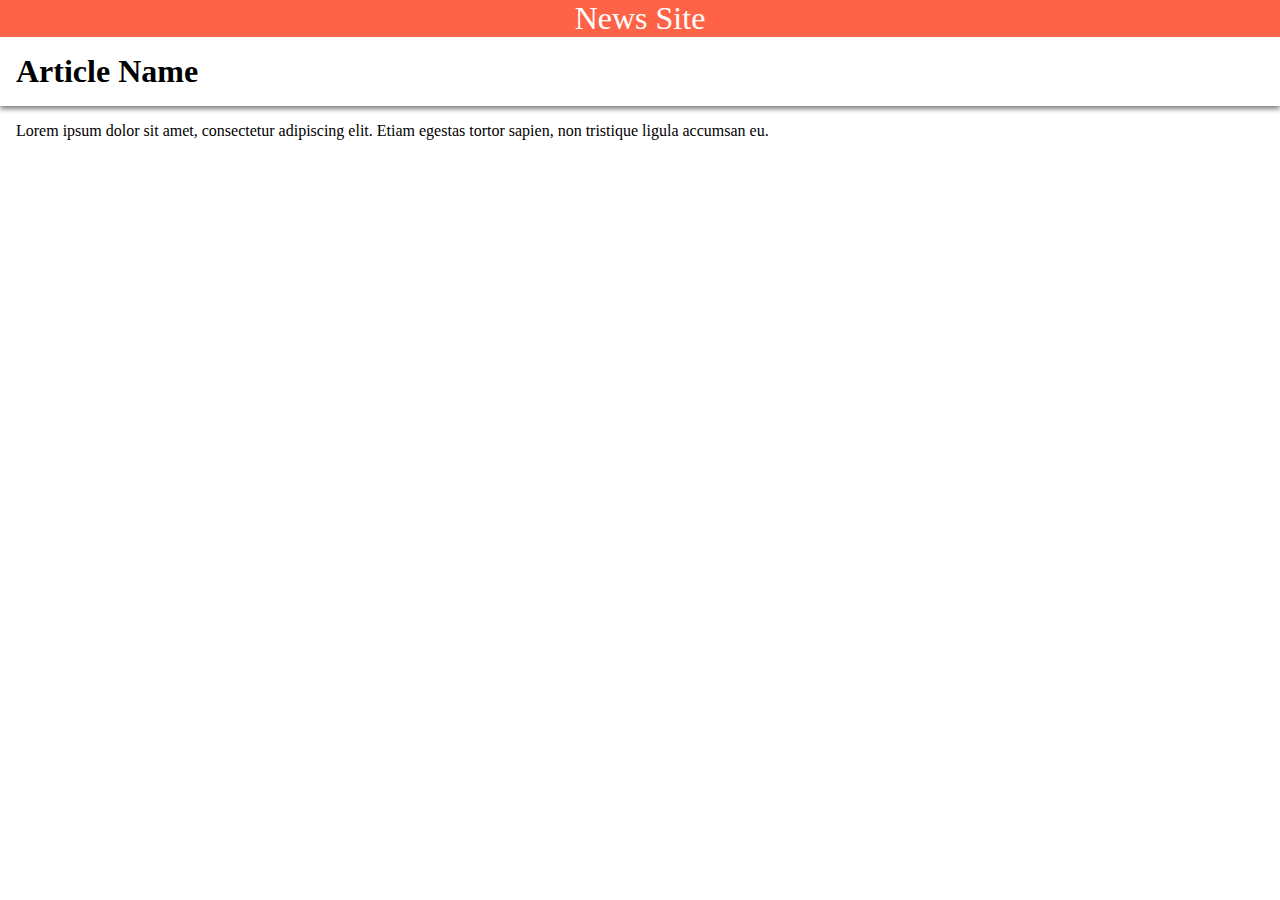
==== public/amp_tutorial2/article.amp.html @ 76f80d34 "ampテスト開始" ====
<!--
 Copyright 2016 Google Inc.
 
 Licensed under the Apache License, Version 2.0 (the "License");
 you may not use this file except in compliance with the License.
 You may obtain a copy of the License at
 
      http://www.apache.org/licenses/LICENSE-2.0
 
 Unless required by applicable law or agreed to in writing, software
 distributed under the License is distributed on an "AS IS" BASIS,
 WITHOUT WARRANTIES OR CONDITIONS OF ANY KIND, either express or implied.
 See the License for the specific language governing permissions and
 limitations under the License.
-->

<!doctype html>
<html ⚡ lang="en">
  <head>
    <meta charset="utf-8" />
    <meta name="viewport" content="width=device-width,minimum-scale=1,initial-scale=1">

    <link rel="canonical" href="/article.html">
    <link rel="shortcut icon" href="amp_favicon.png">

    <title>News Article</title>

    <style amp-boilerplate>body{-webkit-animation:-amp-start 8s steps(1,end) 0s 1 normal both;-moz-animation:-amp-start 8s steps(1,end) 0s 1 normal both;-ms-animation:-amp-start 8s steps(1,end) 0s 1 normal both;animation:-amp-start 8s steps(1,end) 0s 1 normal both}@-webkit-keyframes -amp-start{from{visibility:hidden}to{visibility:visible}}@-moz-keyframes -amp-start{from{visibility:hidden}to{visibility:visible}}@-ms-keyframes -amp-start{from{visibility:hidden}to{visibility:visible}}@-o-keyframes -amp-start{from{visibility:hidden}to{visibility:visible}}@keyframes -amp-start{from{visibility:hidden}to{visibility:visible}}</style><noscript><style amp-boilerplate>body{-webkit-animation:none;-moz-animation:none;-ms-animation:none;animation:none}</style></noscript>
    <style amp-custom>
      body {
        width: auto;
        margin: 0;
        padding: 0;
      }

      header {
        background: Tomato;
        color: white;
        font-size: 2em;
        text-align: center;
      }

      h1 {
        margin: 0;
        padding: 0.5em;
        background: white;
        box-shadow: 0px 3px 5px grey;
      }

      p {
        padding: 0.5em;
        margin: 0.5em;
      }
    </style>
    <script async src="https://cdn.ampproject.org/v0.js"></script>
    <script type="application/ld+json">
    {
     "@context": "http://schema.org",
     "@type": "NewsArticle",
     "mainEntityOfPage":{
       "@type":"WebPage",
       "@id":"https://example.com/my-article.html"
     },
     "headline": "My First AMP Article",
     "image": {
       "@type": "ImageObject",
       "url": "https://example.com/article_thumbnail1.jpg",
       "height": 800,
       "width": 800
     },
     "datePublished": "2015-02-05T08:00:00+08:00",
     "dateModified": "2015-02-05T09:20:00+08:00",
     "author": {
       "@type": "Person",
       "name": "John Doe"
     },
     "publisher": {
       "@type": "Organization",
       "name": "⚡ AMP Times",
       "logo": {
         "@type": "ImageObject",
         "url": "https://example.com/amptimes_logo.jpg",
         "width": 600,
         "height": 60
       }
     },
     "description": "My first experience in an AMPlified world"
    }
    </script>
  </head>
  <body>
    <header>
      News Site
    </header>
    <article>
      <h1>Article Name</h1>

      <p>Lorem ipsum dolor sit amet, consectetur adipiscing elit. Etiam egestas tortor sapien, non tristique ligula accumsan eu.</p>

      <amp-img src="mountains.jpg" layout="responsive" width="266" height="150"></amp-img>
    </article>
  </body>
</html>
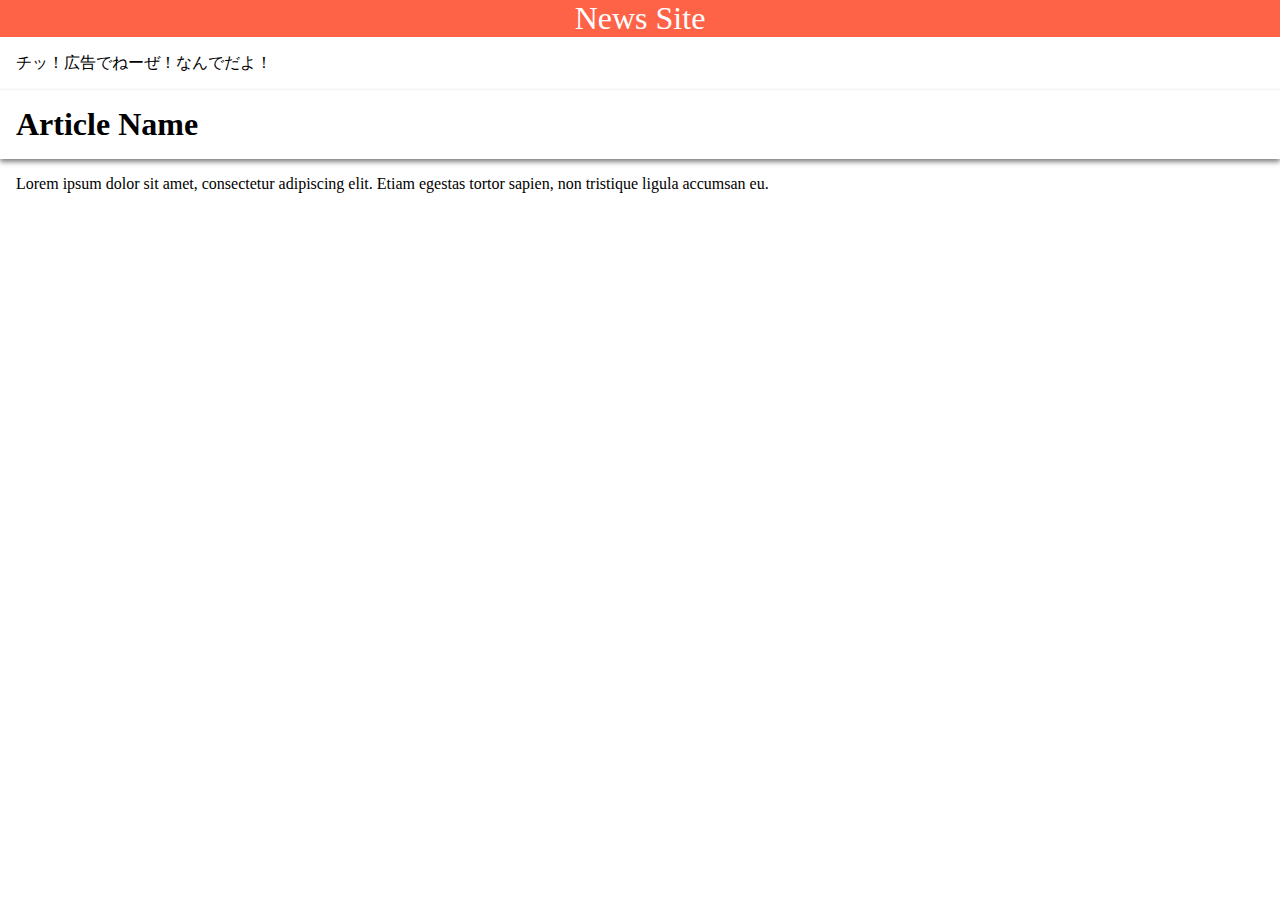
==== commit 4404e1bb: "なんでだ？" ====
--- a/public/amp_tutorial2/article.amp.html
+++ b/public/amp_tutorial2/article.amp.html
@@ -1,12 +1,12 @@
 <!--
  Copyright 2016 Google Inc.
- 
+
  Licensed under the Apache License, Version 2.0 (the "License");
  you may not use this file except in compliance with the License.
  You may obtain a copy of the License at
- 
+
       http://www.apache.org/licenses/LICENSE-2.0
- 
+
  Unless required by applicable law or agreed to in writing, software
  distributed under the License is distributed on an "AS IS" BASIS,
  WITHOUT WARRANTIES OR CONDITIONS OF ANY KIND, either express or implied.
@@ -52,7 +52,6 @@
         margin: 0.5em;
       }
     </style>
-    <script async src="https://cdn.ampproject.org/v0.js"></script>
     <script type="application/ld+json">
     {
      "@context": "http://schema.org",
@@ -87,11 +86,24 @@
      "description": "My first experience in an AMPlified world"
     }
     </script>
+
+    <!-- -->
+    <script async src="https://cdn.ampproject.org/v0.js"></script>
   </head>
   <body>
     <header>
       News Site
     </header>
+
+    <amp-ad
+       layout="fixed-height"
+       height=250
+       type="adsense"
+       data-ad-client="ca-pub-1761147454528271"
+       data-ad-slot="5349495494">
+    </amp-ad>
+    <p>チッ！広告でねーぜ！なんでだよ！</p>
+
     <article>
       <h1>Article Name</h1>
 
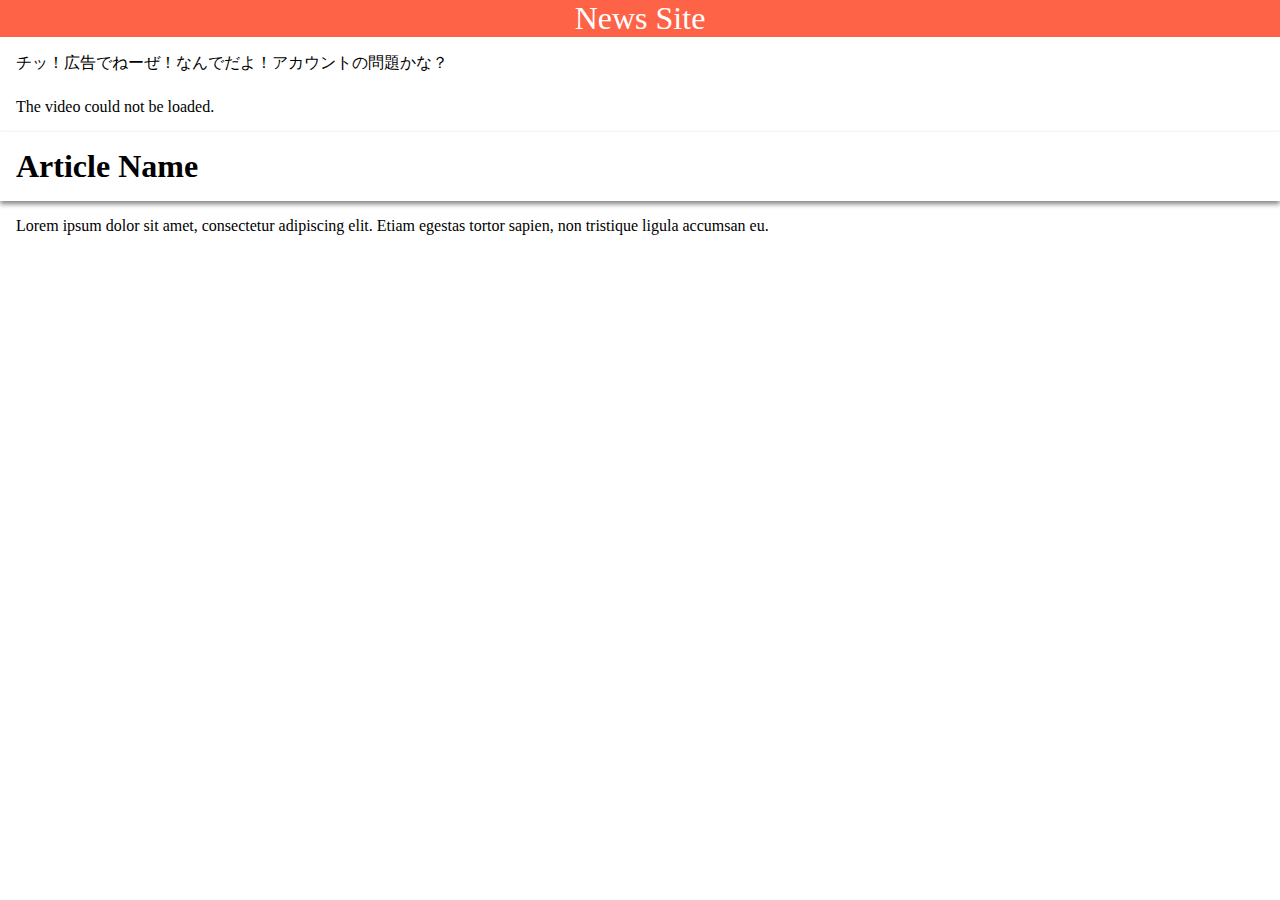
==== commit 35f2eb4c: "twitter追加" ====
--- a/public/amp_tutorial2/article.amp.html
+++ b/public/amp_tutorial2/article.amp.html
@@ -87,22 +87,49 @@
     }
     </script>
 
-    <!-- -->
     <script async src="https://cdn.ampproject.org/v0.js"></script>
+
+    <!-- adsense用コンポーネント -->
+    <script async custom-element="amp-ad" src="https://cdn.ampproject.org/v0/amp-ad-0.1.js"></script>
+    <!-- YT用コンポーネント -->
+    <script async custom-element="amp-youtube" src="https://cdn.ampproject.org/v0/amp-youtube-0.1.js"></script>
+    <!-- TW用コンポーネント -->
+    <script async custom-element="amp-twitter" src="https://cdn.ampproject.org/v0/amp-twitter-0.1.js"></script>
+
+
+
   </head>
   <body>
     <header>
       News Site
     </header>
 
-    <amp-ad
-       layout="fixed-height"
-       height=250
-       type="adsense"
-       data-ad-client="ca-pub-1761147454528271"
-       data-ad-slot="5349495494">
+    <amp-ad width="100vw" height=320
+      type="adsense"
+      data-ad-client="ca-pub-1761147454528271"
+      data-ad-slot="5349495494"
+      data-auto-format="rspv"
+      data-full-width>
+      <div overflow></div>
     </amp-ad>
-    <p>チッ！広告でねーぜ！なんでだよ！</p>
+    <p>チッ！広告でねーぜ！なんでだよ！アカウントの問題かな？</p>
+
+    <amp-youtube
+      data-videoid="hpjV962DLWs"
+      layout="responsive"
+      width="480"
+      height="270">
+      <div fallback>
+        <p>The video could not be loaded.</p>
+      </div>
+    </amp-youtube>
+
+    <amp-twitter
+      width="486"
+      height="657"
+      layout="responsive"
+      data-tweetid="994675175806337029">
+    </amp-twitter>
 
     <article>
       <h1>Article Name</h1>
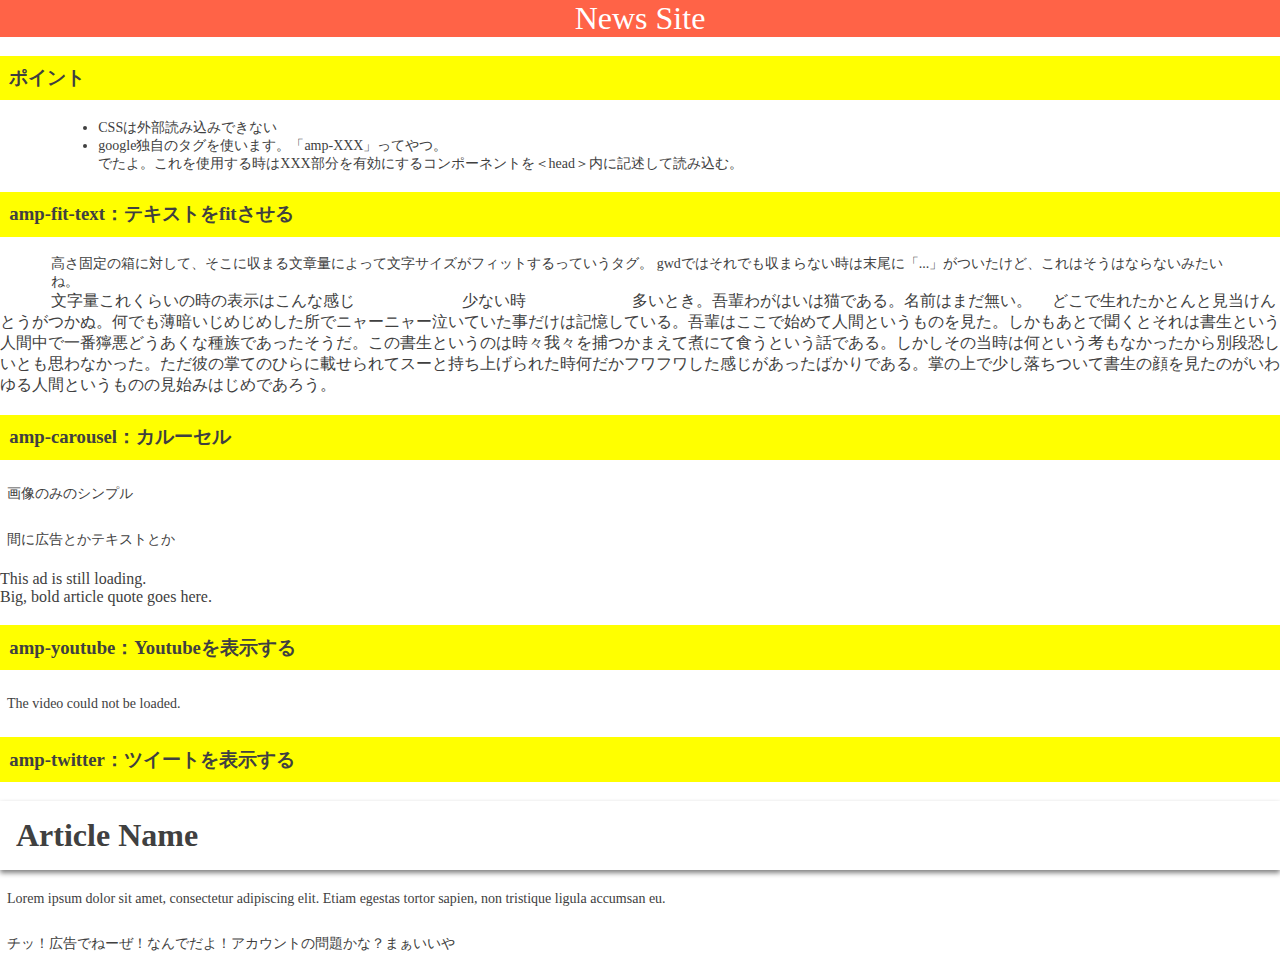
==== commit 171a5163: "カルーセルを追加" ====
--- a/public/amp_tutorial2/article.amp.html
+++ b/public/amp_tutorial2/article.amp.html
@@ -20,7 +20,7 @@
     <meta charset="utf-8" />
     <meta name="viewport" content="width=device-width,minimum-scale=1,initial-scale=1">
 
-    <link rel="canonical" href="/article.html">
+    <link rel="canonical" href="article.html">
     <link rel="shortcut icon" href="amp_favicon.png">
 
     <title>News Article</title>
@@ -31,6 +31,9 @@
         width: auto;
         margin: 0;
         padding: 0;
+        color:#404040;
+        background-color:white;
+        font-family:'メイリオ','ヒラギノ角ゴ Pro W3','Hiragino Kaku Gothic Pro','ＭＳ Ｐゴシック';
       }
 
       header {
@@ -46,10 +49,28 @@
         background: white;
         box-shadow: 0px 3px 5px grey;
       }
+      h3 {
+        background-color: yellow;
+        padding:0.5em;
+      }
 
       p {
         padding: 0.5em;
-        margin: 0.5em;
+        font-size: 14px;
+      }
+      div.container {
+        margin: 0 4%;
+        font-size: 14px;
+      }
+      ul {
+        padding: 0 0 0 4%;
+      }
+      amp-fit-text.sample {
+        margin: 0 4%;
+        padding: 0 0 2em;
+      }
+      amp-img.amp-scrollable-carousel-slide {
+        vertical-align:top;
       }
     </style>
     <script type="application/ld+json">
@@ -96,24 +117,70 @@
     <!-- TW用コンポーネント -->
     <script async custom-element="amp-twitter" src="https://cdn.ampproject.org/v0/amp-twitter-0.1.js"></script>
 
-
+    <!-- テキストをfitさせるコンポーネント -->
+    <script async custom-element="amp-fit-text" src="https://cdn.ampproject.org/v0/amp-fit-text-0.1.js"></script>
+
+    <!-- カルーセル用コンポーネント -->
+    <script async custom-element="amp-carousel" src="https://cdn.ampproject.org/v0/amp-carousel-0.1.js"></script>
 
   </head>
   <body>
-    <header>
-      News Site
-    </header>
-
-    <amp-ad width="100vw" height=320
-      type="adsense"
-      data-ad-client="ca-pub-1761147454528271"
-      data-ad-slot="5349495494"
-      data-auto-format="rspv"
-      data-full-width>
-      <div overflow></div>
-    </amp-ad>
-    <p>チッ！広告でねーぜ！なんでだよ！アカウントの問題かな？</p>
-
+    <header>News Site</header>
+    <h3>ポイント</h3>
+    <div class="container">
+      <ul>
+        <li>CSSは外部読み込みできない</li>
+        <li>
+          google独自のタグを使います。「amp-XXX」ってやつ。
+          <div>
+            でたよ。これを使用する時はXXX部分を有効にするコンポーネントを＜head＞内に記述して読み込む。
+          </div>
+        </li>
+    </div>
+
+    <h3>amp-fit-text：テキストをfitさせる</h3>
+    <div class="container">
+      高さ固定の箱に対して、そこに収まる文章量によって文字サイズがフィットするっていうタグ。
+      gwdではそれでも収まらない時は末尾に「...」がついたけど、これはそうはならないみたいね。
+    </div>
+
+    <amp-fit-text width="400" height="78" layout="responsive" max-font-size="42" class="sample">
+      文字量これくらいの時の表示はこんな感じ
+    </amp-fit-text>
+
+    <amp-fit-text width="400" height="78" layout="responsive" max-font-size="42" class="sample">
+      少ない時
+    </amp-fit-text>
+
+    <amp-fit-text width="400" height="78" layout="responsive" max-font-size="42" class="sample">
+       多いとき。吾輩わがはいは猫である。名前はまだ無い。
+　どこで生れたかとんと見当けんとうがつかぬ。何でも薄暗いじめじめした所でニャーニャー泣いていた事だけは記憶している。吾輩はここで始めて人間というものを見た。しかもあとで聞くとそれは書生という人間中で一番獰悪どうあくな種族であったそうだ。この書生というのは時々我々を捕つかまえて煮にて食うという話である。しかしその当時は何という考もなかったから別段恐しいとも思わなかった。ただ彼の掌てのひらに載せられてスーと持ち上げられた時何だかフワフワした感じがあったばかりである。掌の上で少し落ちついて書生の顔を見たのがいわゆる人間というものの見始みはじめであろう。
+    </amp-fit-text>
+
+    <h3>amp-carousel：カルーセル</h3>
+
+    <p>画像のみのシンプル</p>
+    <amp-carousel layout="fixed-height" height="168" type="carousel" >
+      <amp-img src="mountains-1.jpg" width="300" height="168"></amp-img>
+      <amp-img src="mountains-2.jpg" width="300" height="168"></amp-img>
+      <amp-img src="mountains-3.jpg" width="300" height="168"></amp-img>
+    </amp-carousel>
+
+    <p>間に広告とかテキストとか</p>
+    <amp-carousel layout="fixed-height" height="250" type="carousel" >
+      <amp-img src="blocky-mountains-1.jpg" width="300" height="250"></amp-img>
+      <amp-ad width="300" height="250"
+        type="doubleclick"
+        data-slot="/35096353/amptesting/image/static">
+        <div placeholder>This ad is still loading.</div>
+      </amp-ad>
+      <amp-fit-text width="300" height="250" layout="fixed">
+        Big, bold article quote goes here.
+      </amp-fit-text>
+    </amp-carousel>
+
+
+    <h3>amp-youtube：Youtubeを表示する</h3>
     <amp-youtube
       data-videoid="hpjV962DLWs"
       layout="responsive"
@@ -124,6 +191,8 @@
       </div>
     </amp-youtube>
 
+
+    <h3>amp-twitter：ツイートを表示する</h3>
     <amp-twitter
       width="486"
       height="657"
@@ -138,5 +207,16 @@
 
       <amp-img src="mountains.jpg" layout="responsive" width="266" height="150"></amp-img>
     </article>
+
+    <amp-ad width="100vw" height=320
+      type="adsense"
+      data-ad-client="ca-pub-1761147454528271"
+      data-ad-slot="5349495494"
+      data-auto-format="rspv"
+      data-full-width>
+      <div overflow></div>
+    </amp-ad>
+    <p>チッ！広告でねーぜ！なんでだよ！アカウントの問題かな？まぁいいや</p>
+
   </body>
 </html>
